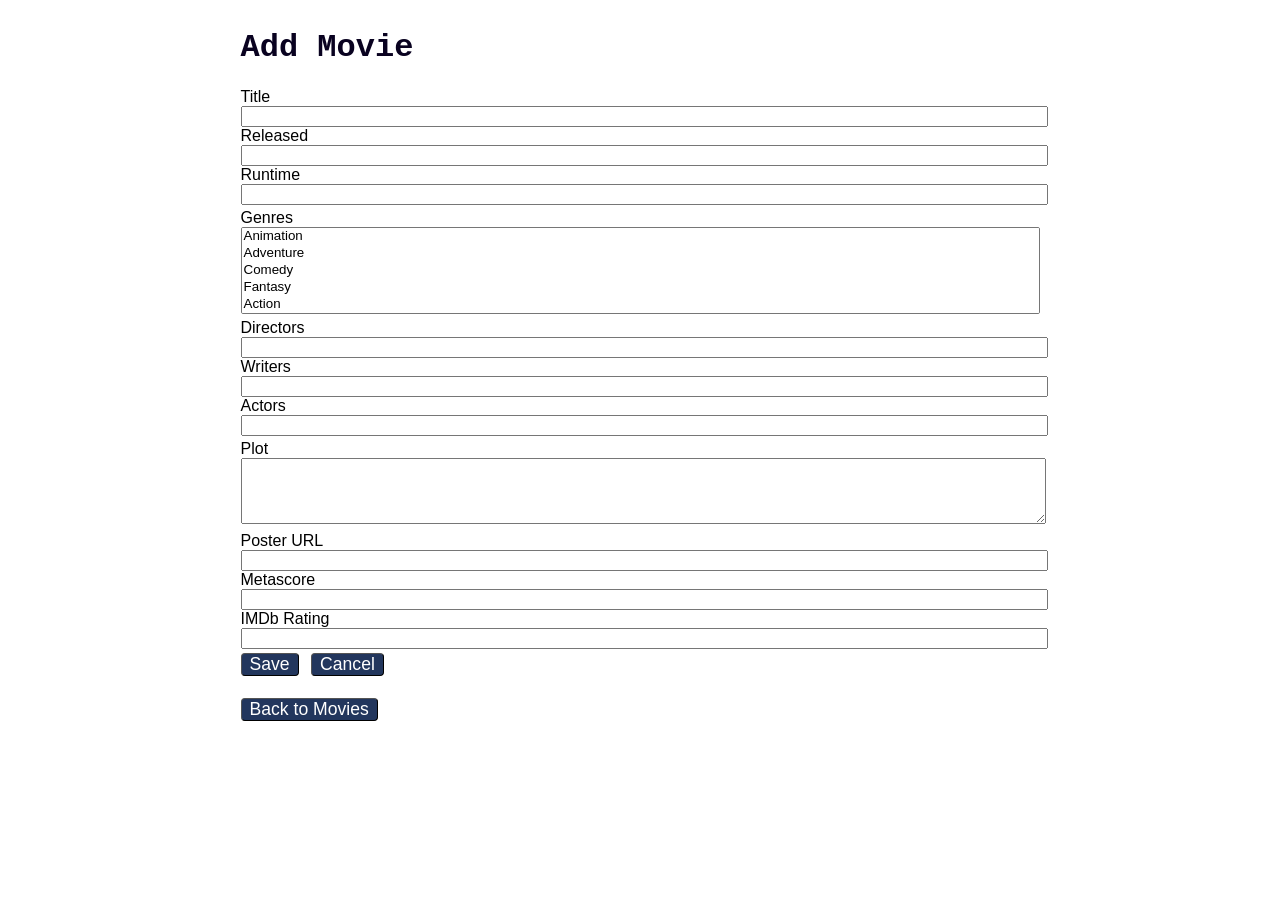
==== server/files/add.html @ da6774e0 "edit button and function added" ====
<!DOCTYPE html>
<html lang="en">

<head>
  <meta charset="UTF-8" />
  <meta name="viewport" content="width=device-width, initial-scale=1.0" />
  <title>Add Movie</title>
  <link rel="stylesheet" href="edit.css" />
  <script src="edit.js"></script>
</head>

<body>
  <main>
    <h1>Add Movie</h1>
    <form>
      <input id="imdbID" hidden />

      <label for="Title">Title</label>
      <input id="Title" />

      <label for="Released">Released</label>
      <input id="Released"  />

      <label for="Runtime">Runtime</label>
      <input id="Runtime" type="number" />

      <div>
        <label for="Genres">Genres</label>
        <select id="Genres" multiple size="5">
          <option value="Animation">Animation</option>
          <option value="Adventure">Adventure</option>
          <option value="Comedy">Comedy</option>
          <option value="Fantasy">Fantasy</option>
          <option value="Action">Action</option>
          <option value="Mystery">Mystery</option>
          <option value="Sci-Fi">Sci-Fi</option>
          <option value="Drama">Drama</option>
          <option value="Biography">Biography</option>
          <option value="Crime">Crime</option>
          <option value="Documentary">Documentary</option>
          <option value="Film Noir">Film Noir</option>
          <option value="History">History</option>
          <option value="Horror">Horror</option>
          <option value="Music">Music</option>
          <option value="Musical">Musical</option>
          <option value="Romance">Romance</option>
          <option value="Short Film">Short Film</option>
          <option value="Sport">Sport</option>
          <option value="Superhero">Superhero</option>
          <option value="Thriller">Thriller</option>
          <option value="War">War</option>
          <option value="Western">Western</option>
        </select>
      </div>

      <label for="Directors">Directors</label>
      <input id="Directors"/>

      <label for="Writers">Writers</label>
      <input id="Writers"/>

      <label for="Actors">Actors</label>
      <input id="Actors"/>

      <div>
        <label for="Plot">Plot</label>
        <textarea id="Plot" rows="4" ></textarea>
      </div>

      <label for="Poster">Poster URL</label>
      <input id="Poster"  />

      <label for="Metascore">Metascore</label>
      <input id="Metascore" type="number"  />

      <label for="imdbRating">IMDb Rating</label>
      <input id="imdbRating" type="number" step="0.1"  />

      <div class="button-row">
        <button type="button" id="saveButton" onclick="putMovie(getMovie());">Save</button>
        <button type="button" id="cancelButton" onclick="window.location.href = '/index.html';">Cancel</button>
      </div>
      <br>
      <button type="button" id="seeMovie" onclick="window.location.href ='/index.html';">Back to Movies</button>
    </form>
  </main>
</body>

</html>
---- server/files/edit.css ----
@import url(base.css);

input,
select,
textarea {
  width: 100%;
}

div {
  margin: 4px 0px;
}


h1 {
    font-family: 'Courier New', Courier, monospace;
    color: rgb(9, 2, 32);
}

h2 {
    font-family: 'Courier New', Courier, monospace;
    color: rgb(19, 12, 66);
    padding-left: 0;
}

article.movie {
    display: flex;
    flex-direction: column;
    align-items: center;
    margin-bottom: 40px;
}

section {
    font-family: 'Courier New', Courier, monospace;
    color: slateblue;
}

p {
    font-family: 'Courier New', Courier, monospace;
    color: slateblue;
    padding-left: 0;
}

img {
    width: 250px;
    height: auto;
    border-radius: 50%;
    align-items: left;
}

p.movie-plot {
    width: 80%;
    font-style: italic;
    color: rgb(180, 177, 194);
    white-space: normal;
    word-break: break-word;
    text-align: center;
}

section.movie-details {
    display: flex;
    flex-direction: column;
    align-items: right;
    justify-content: center;
    text-align: center;
    margin: 20px auto;
}
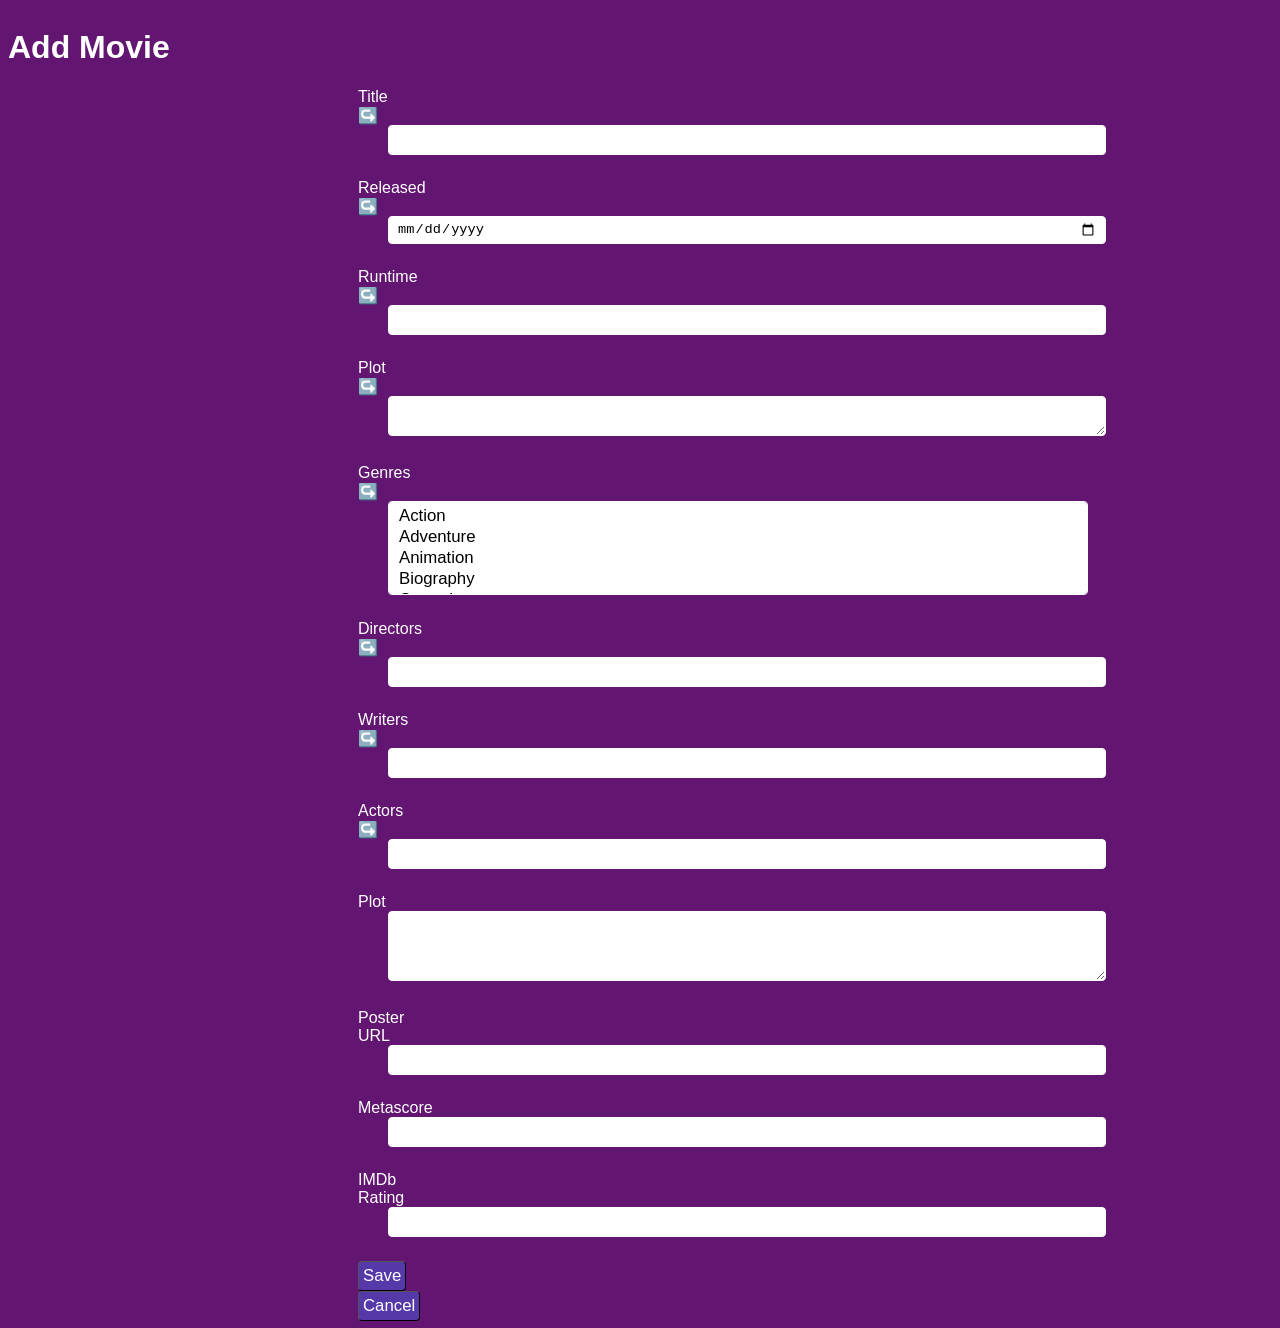
==== commit c1539f97: "styling of buttons and grid" ====
--- a/server/files/add.html
+++ b/server/files/add.html
@@ -6,44 +6,40 @@
   <meta name="viewport" content="width=device-width, initial-scale=1.0" />
   <title>Add Movie</title>
   <link rel="stylesheet" href="edit.css" />
-  <script src="edit.js"></script>
+  <script src="edit.js" defer></script>
 </head>
 
 <body>
   <main>
     <h1>Add Movie</h1>
-    <form>
-      <input id="imdbID" hidden />
-
-      <label for="Title">Title</label>
-      <input id="Title" />
-
-      <label for="Released">Released</label>
-      <input id="Released"  />
-
-      <label for="Runtime">Runtime</label>
-      <input id="Runtime" type="number" />
-
+    <form action="/movies" method="post"> 
+      <input type="hidden" id="imdbID" />
+      <div><label for="Title">Title ↪️</label><input type="text" id="Title" /></div>
+      <div><label for="Released">Released ↪️  </label><input type="date" id="Released" /></div>
+      <div><label for="Runtime">Runtime ↪️  </label><input type="number" id="Runtime" min="0"/></div>
+      <div><label for="Plot">Plot ↪️  </label><textarea row="5" id="Plot"></textarea></div>
+      
       <div>
-        <label for="Genres">Genres</label>
-        <select id="Genres" multiple size="5">
+        <label for="Genres">Genres ↪️  </label>
+        <select id="Genres" multiple>
+          <option value="Action">Action</option>
+          <option value="Adventure">Adventure</option>
           <option value="Animation">Animation</option>
-          <option value="Adventure">Adventure</option>
+          <option value="Biography">Biography</option>
           <option value="Comedy">Comedy</option>
-          <option value="Fantasy">Fantasy</option>
-          <option value="Action">Action</option>
-          <option value="Mystery">Mystery</option>
-          <option value="Sci-Fi">Sci-Fi</option>
-          <option value="Drama">Drama</option>
-          <option value="Biography">Biography</option>
           <option value="Crime">Crime</option>
           <option value="Documentary">Documentary</option>
+          <option value="Drama">Drama</option>
+          <option value="Family">Family</option>
+          <option value="Fantasy">Fantasy</option>
           <option value="Film Noir">Film Noir</option>
           <option value="History">History</option>
           <option value="Horror">Horror</option>
           <option value="Music">Music</option>
           <option value="Musical">Musical</option>
+          <option value="Mystery">Mystery</option>
           <option value="Romance">Romance</option>
+          <option value="Sci-Fi">Sci-Fi</option>
           <option value="Short Film">Short Film</option>
           <option value="Sport">Sport</option>
           <option value="Superhero">Superhero</option>
@@ -53,36 +49,30 @@
         </select>
       </div>
 
-      <label for="Directors">Directors</label>
-      <input id="Directors"/>
-
-      <label for="Writers">Writers</label>
-      <input id="Writers"/>
-
-      <label for="Actors">Actors</label>
-      <input id="Actors"/>
+      <div><label for="Directors">Directors ↪️  </label><input type="text" id="Directors" /></div>
+      <div><label for="Writers">Writers ↪️  </label><input type="text" id="Writers" /></div>
+      <div><label for="Actors">Actors ↪️  </label><input type="text" id="Actors" /></div>
 
       <div>
         <label for="Plot">Plot</label>
-        <textarea id="Plot" rows="4" ></textarea>
+        <textarea id="Plot" name="Plot" rows="4" ></textarea>
       </div>
-
+      <div>
       <label for="Poster">Poster URL</label>
-      <input id="Poster"  />
-
+      <input id="Poster" name="Poster" />
+      </div>
+      <div>
       <label for="Metascore">Metascore</label>
-      <input id="Metascore" type="number"  />
-
+      <input id="Metascore" name="Metascore" type="number" />
+      </div>
+      <div>
       <label for="imdbRating">IMDb Rating</label>
-      <input id="imdbRating" type="number" step="0.1"  />
-
-      <div class="button-row">
-        <button type="button" id="saveButton" onclick="putMovie(getMovie());">Save</button>
-        <button type="button" id="cancelButton" onclick="window.location.href = '/index.html';">Cancel</button>
+      <input id="imdbRating" name="imdbRating" type="number" step="0.1" />
       </div>
-      <br>
-      <button type="button" id="seeMovie" onclick="window.location.href ='/index.html';">Back to Movies</button>
-    </form>
+      <div>
+        <button type="button" onclick="postMovie()">Save</button>
+        <button type="button" onclick="location.href = 'index.html'">Cancel</button>
+      </div>
   </main>
 </body>
 
--- a/server/files/edit.css
+++ b/server/files/edit.css
@@ -2,65 +2,43 @@
 
 input,
 select,
+
 textarea {
-  width: 100%;
+  margin-left: 30px;
+  margin-bottom: 8px;
+  padding: 4px 8px;
+  border-width: 1px;
+  border-radius: 4px;
+  font-size: 105%;
+  color: rgb(0, 0, 0);
+  background-color: rgb(255, 255, 255);
+  border: solid white 1px;
+  width: 700px;
 }
 
 div {
-  margin: 4px 0px;
+  margin-left: 350px;
+  margin-top: 16px;
 }
 
-
-h1 {
-    font-family: 'Courier New', Courier, monospace;
-    color: rgb(9, 2, 32);
+body {
+	display: grid;
+	grid-template-columns: 1fr;
+	grid-template-rows: auto auto 1fr auto;
+	grid-template-areas:
+		"h"
+		"n"
+		"m"
+		"f";
 }
 
-h2 {
-    font-family: 'Courier New', Courier, monospace;
-    color: rgb(19, 12, 66);
-    padding-left: 0;
+@media (min-width: 800px) {
+	body {
+		grid-template-columns: 192px 1fr; 
+		grid-template-rows: 64px auto 64px;
+		grid-template-areas:
+			"h h"
+			"n m"
+			"f f";
+	}
 }
-
-article.movie {
-    display: flex;
-    flex-direction: column;
-    align-items: center;
-    margin-bottom: 40px;
-}
-
-section {
-    font-family: 'Courier New', Courier, monospace;
-    color: slateblue;
-}
-
-p {
-    font-family: 'Courier New', Courier, monospace;
-    color: slateblue;
-    padding-left: 0;
-}
-
-img {
-    width: 250px;
-    height: auto;
-    border-radius: 50%;
-    align-items: left;
-}
-
-p.movie-plot {
-    width: 80%;
-    font-style: italic;
-    color: rgb(180, 177, 194);
-    white-space: normal;
-    word-break: break-word;
-    text-align: center;
-}
-
-section.movie-details {
-    display: flex;
-    flex-direction: column;
-    align-items: right;
-    justify-content: center;
-    text-align: center;
-    margin: 20px auto;
-}
